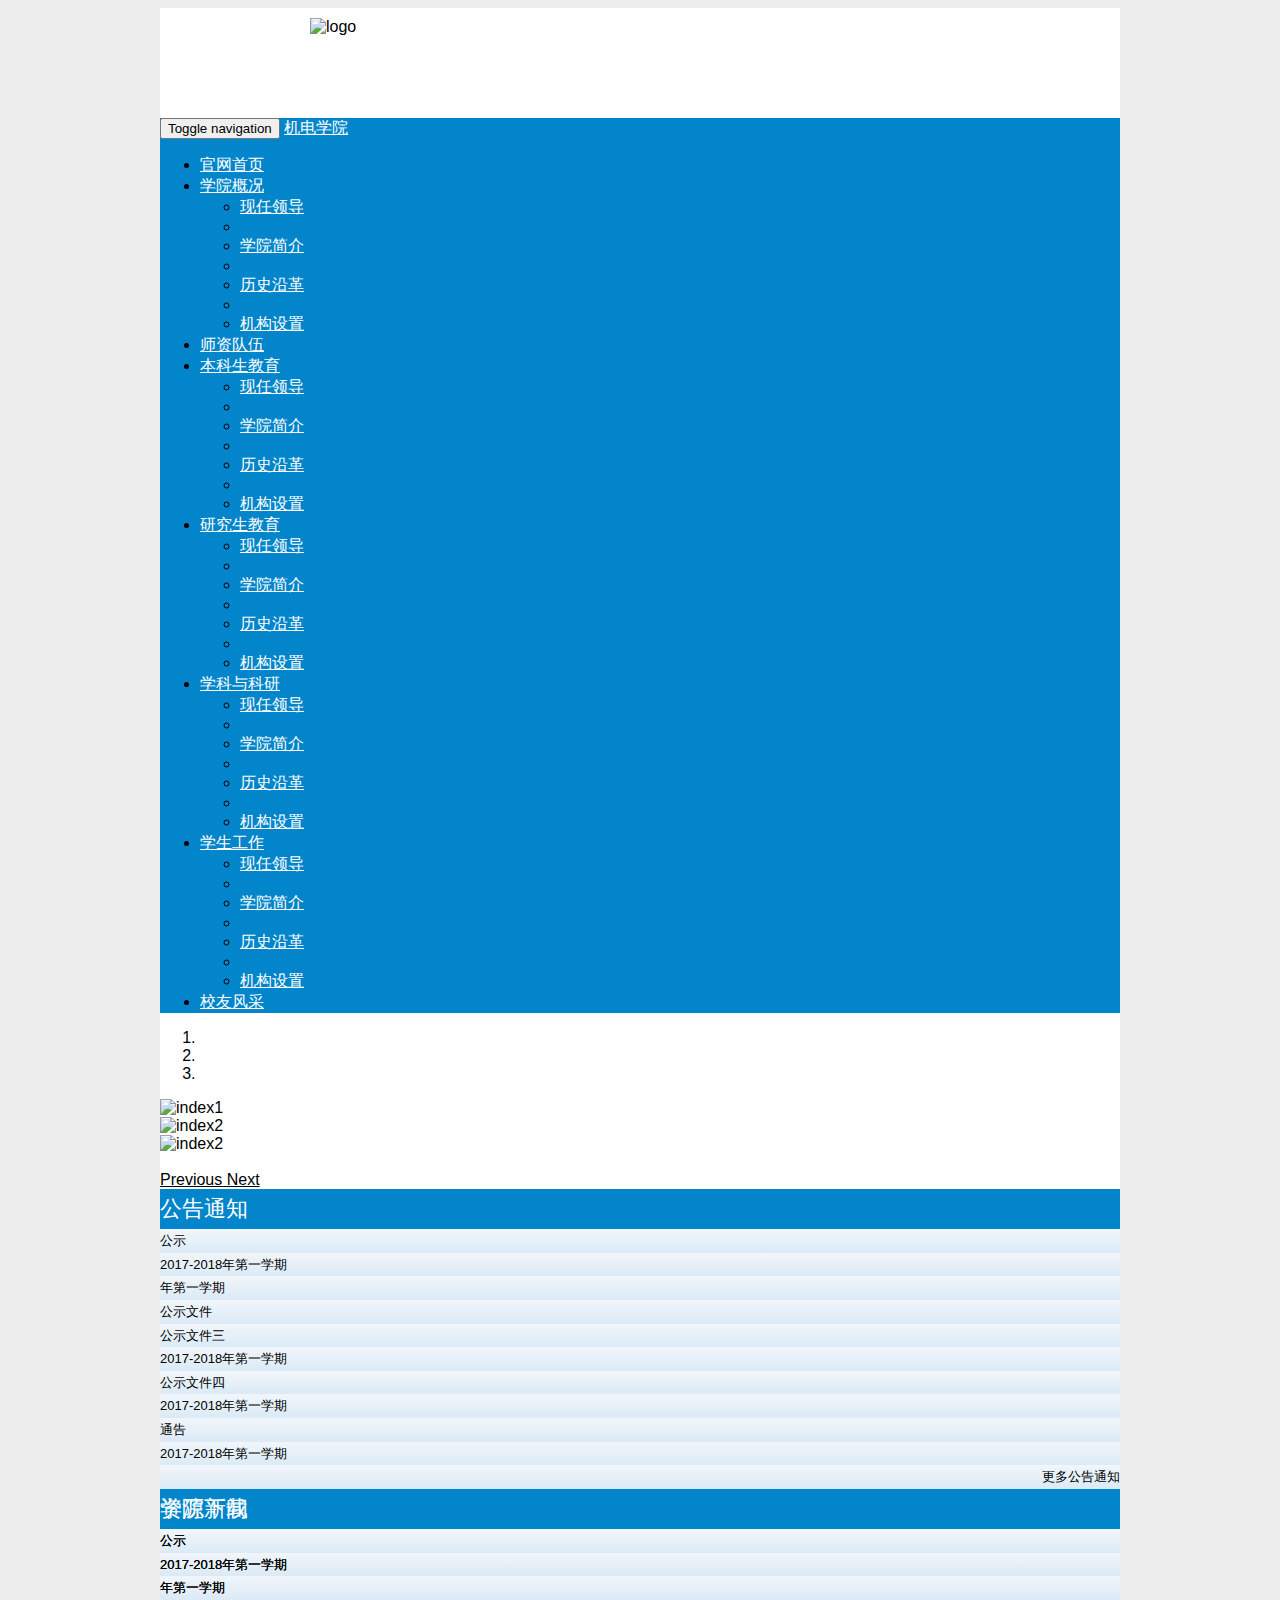
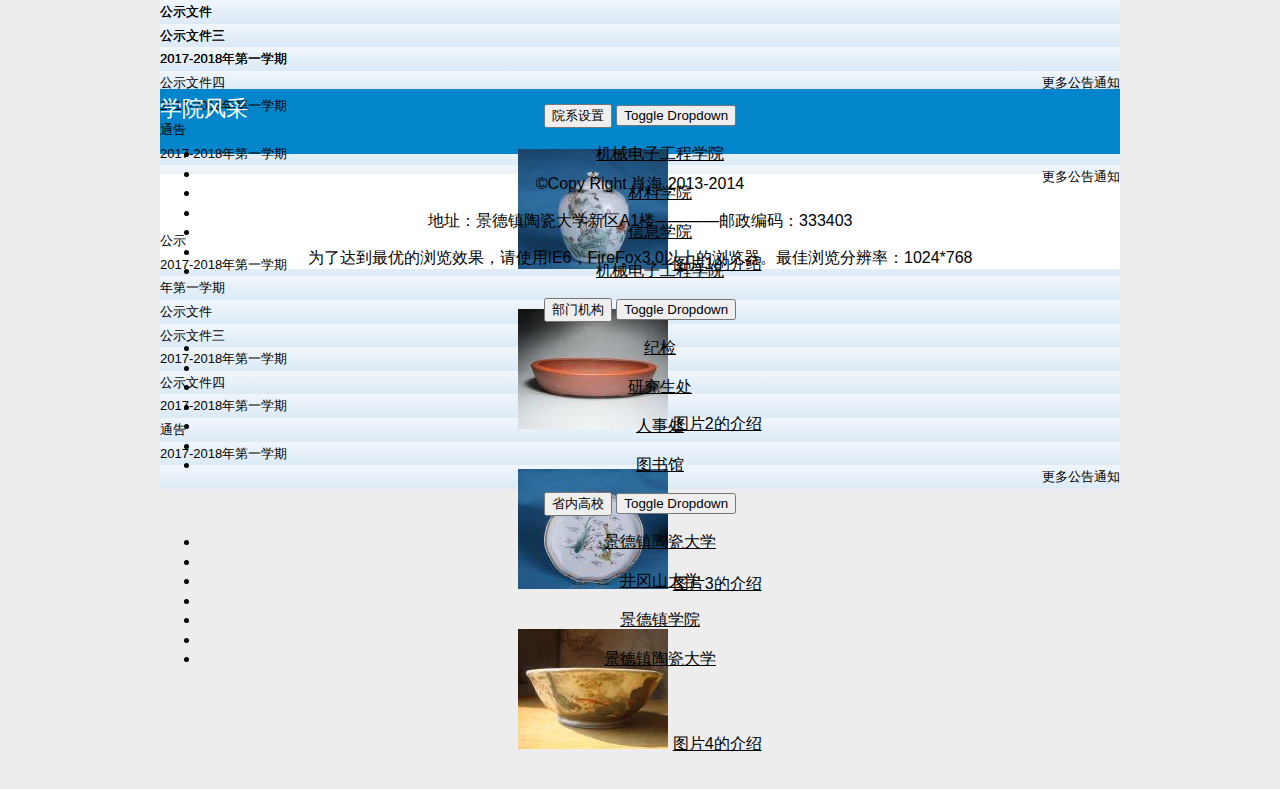
==== jdxy/index.html @ 6fc212db "add jdxy project" ====
<!DOCTYPE HTML>
<html lang="zh">
	<head>
		<meta charset="utf-8" />
		<title>肖海</title>
		<meta name="keywords" content="test web" />
		<meta name="description" content="for test" />
		<meta name="robots" content="all" />
		<meta name="author" content="hahahai" />
		<meta name="viewport" content="width=device-width,initial-scale=1,user-scaleable=no" />
		<link rel="stylesheet" href="https://cdn.bootcss.com/bootstrap/3.3.7/css/bootstrap.min.css" integrity="sha384-BVYiiSIFeK1dGmJRAkycuHAHRg32OmUcww7on3RYdg4Va+PmSTsz/K68vbdEjh4u" crossorigin="anonymous">		
		<link href="https://cdn.bootcss.com/font-awesome/4.7.0/css/font-awesome.min.css" rel="stylesheet">
		<link rel="stylesheet" type="text/css" href="./css/main.css" />
	</head>
	<body>
	<div class="app container">
		<header class="top-logo">
			<img src="http://jdxy.jci.edu.cn/images/images/top.png" alt="logo"/>
		</header>
		<div class="jxmenu-bar">
				<nav class="navbar navbar-default nav-color">
						<div class="container-fluid">
						  <!-- Brand and toggle get grouped for better mobile display -->
						  <div class="navbar-header navbar-left jyLeftNav">
							<button type="button" class="navbar-toggle collapsed" data-toggle="collapse" data-target="#bs-example-navbar-collapse-1" aria-expanded="false">
							  <span class="sr-only">Toggle navigation</span>
							  <span class="icon-bar"></span>
							  <span class="icon-bar"></span>
							  <span class="icon-bar"></span>
							</button>
							<a class="navbar-brand" href="#">机电学院</a>
						</div>
					  
						  <!-- Collect the nav links, forms, and other content for toggling -->
						<div class="collapse navbar-collapse navbar-right" id="bs-example-navbar-collapse-1">
							<ul class="nav navbar-nav jyRightNav">
									<li><a href="#">官网首页</a></li>
									<li class="dropdown">
											<a id="jxDropMenu0" href="#" class="dropdown-toggle" data-toggle="dropdown" role="button" aria-haspopup="true" aria-expanded="false">学院概况</a>
											<ul class="dropdown-menu">
												<li><a href="#">现任领导</a></li>
												<li role="separator" class="divider"></li>
												<li><a href="#">学院简介</a></li>
												<li role="separator" class="divider"></li>
												<li><a href="#">历史沿革</a></li>
												<li role="separator" class="divider"></li>
												<li><a href="#">机构设置</a></li>
											</ul>
									</li>
								<li><a href="#">师资队伍</a></li>
								<li class="dropdown">
										<a id="jxDropMenu1" href="#" class="dropdown-toggle" data-toggle="dropdown" role="button" aria-haspopup="true" aria-expanded="false">本科生教育</a>
										<ul class="dropdown-menu">
											<li><a href="#">现任领导</a></li>
											<li role="separator" class="divider"></li>
											<li><a href="#">学院简介</a></li>
											<li role="separator" class="divider"></li>
											<li><a href="#">历史沿革</a></li>
											<li role="separator" class="divider"></li>
											<li><a href="#">机构设置</a></li>
										</ul>
								</li>
								<li class="dropdown">
										<a id="jxDropMenu2" href="#" class="dropdown-toggle" data-toggle="dropdown" role="button" aria-haspopup="true" aria-expanded="false">研究生教育</a>
										<ul class="dropdown-menu">
											<li><a href="#">现任领导</a></li>
											<li role="separator" class="divider"></li>
											<li><a href="#">学院简介</a></li>
											<li role="separator" class="divider"></li>
											<li><a href="#">历史沿革</a></li>
											<li role="separator" class="divider"></li>
											<li><a href="#">机构设置</a></li>
										</ul>
								</li>
								<li class="dropdown">
										<a id="jxDropMenu3" href="#" class="dropdown-toggle" data-toggle="dropdown" role="button" aria-haspopup="true" aria-expanded="false">学科与科研</a>
										<ul class="dropdown-menu">
											<li><a href="#">现任领导</a></li>
											<li role="separator" class="divider"></li>
											<li><a href="#">学院简介</a></li>
											<li role="separator" class="divider"></li>
											<li><a href="#">历史沿革</a></li>
											<li role="separator" class="divider"></li>
											<li><a href="#">机构设置</a></li>
										</ul>
								</li>
								<li class="dropdown">
										<a id="jxDropMenu4" href="#" class="dropdown-toggle" data-toggle="dropdown" role="button" aria-haspopup="true" aria-expanded="false">学生工作</a>
										<ul class="dropdown-menu">
											<li><a href="#">现任领导</a></li>
											<li role="separator" class="divider"></li>
											<li><a href="#">学院简介</a></li>
											<li role="separator" class="divider"></li>
											<li><a href="#">历史沿革</a></li>
											<li role="separator" class="divider"></li>
											<li><a href="#">机构设置</a></li>
										</ul>
								</li>
								<li><a href="#">校友风采</a></li>
							</ul>
						  </div><!-- /.navbar-collapse -->
						</div><!-- /.container-fluid -->
					  </nav>
		</div>
	
		<!--start carousel -->
		<div id="carousel-example-generic" class="carousel slide" data-ride="carousel">
			<!-- Indicators -->
			<ol class="carousel-indicators">
			  <li data-target="#carousel-example-generic" data-slide-to="0" class="active"></li>
			  <li data-target="#carousel-example-generic" data-slide-to="1"></li>
			  <li data-target="#carousel-example-generic" data-slide-to="2"></li>
			</ol>
		  
			<!-- Wrapper for slides -->
			<div class="carousel-inner" role="listbox">
			  <div class="item active">
				<img src="http://jdxy.jci.edu.cn/images/images/index1.jpg" alt="index1">
				<div class="carousel-caption">
				</div>
			  </div>
			  <div class="item">
				<img src="http://jdxy.jci.edu.cn/images/images/index2.jpg" alt="index2">
				<div class="carousel-caption">
				</div>
			  </div>
			  <div class="item">
				<img src="http://jdxy.jci.edu.cn/images/images/index3.jpg" alt="index2">
				<div class="carousel-caption">
				</div>
			  </div>
			  &nbsp;
			</div>
		  
			<!-- Controls -->
			<a class="left carousel-control" href="#carousel-example-generic" role="button" data-slide="prev">
			  <span class="glyphicon glyphicon-chevron-left" aria-hidden="true"></span>
			  <span class="sr-only">Previous</span>
			</a>
			<a class="right carousel-control" href="#carousel-example-generic" role="button" data-slide="next">
			  <span class="glyphicon glyphicon-chevron-right" aria-hidden="true"></span>
			  <span class="sr-only">Next</span>
			</a>
		  </div>
		<!--end carousel -->

		<!--start content banner -->
		<div class="row jyRow jyRow1">
			<div class="col-xs-12 col-md-3 jyCol jyCol1">
				<div class="row">
					<div class="col-xs-12 col-gonggao col-gonggaoHeader">公告通知</div>
				</div>
				<div class="row">
					<div class="col-xs-12 col-gonggao"><i class="icon-list-alt tubiao"></i><a>公示</a></div>
				</div>
				<div class="row">
					<div class="col-xs-12 col-gonggao"><a>2017-2018年第一学期</a></div>
				</div>
				<div class="row">
					<div class="col-xs-12 col-gonggao"><a>年第一学期</a></div>
				</div>
				<div class="row">
					<div class="col-xs-12 col-gonggao"><a>公示文件</a></div>
				</div>
				<div class="row">
					<div class="col-xs-12 col-gonggao"><a>公示文件三</a></div>
				</div>
				<div class="row">
					<div class="col-xs-12 col-gonggao"><a>2017-2018年第一学期</a></div>
				</div>
				<div class="row">
					<div class="col-xs-12 col-gonggao"><a>公示文件四</a></div>
				</div>
				<div class="row">
					<div class="col-xs-12 col-gonggao"><a>2017-2018年第一学期</a></div>
				</div>
				<div class="row">
					<div class="col-xs-12 col-gonggao"><a>通告</a></div>
				</div>
				<div class="row">
					<div class="col-xs-12 col-gonggao"><a>2017-2018年第一学期</a></div>
				</div>
				<div class="row">
					<div class="col-xs-12 col-gonggao col-gonggaoFoot"><a>更多公告通知</a></div>
				</div>
			</div>
			<div class="col-xs-12 col-md-6 jyCol jyCol1">
					<div class="row">
							<div class="col-xs-12 col-gonggao col-gonggaoHeader">学院新闻</div>
						</div>
						<div class="row">
							<div class="col-xs-12 col-gonggao"><i class="icon-list-alt tubiao"></i><a>公示</a></div>
						</div>
						<div class="row">
							<div class="col-xs-12 col-gonggao"><a>2017-2018年第一学期</a></div>
						</div>
						<div class="row">
							<div class="col-xs-12 col-gonggao"><a>年第一学期</a></div>
						</div>
						<div class="row">
							<div class="col-xs-12 col-gonggao"><a>公示文件</a></div>
						</div>
						<div class="row">
							<div class="col-xs-12 col-gonggao"><a>公示文件三</a></div>
						</div>
						<div class="row">
							<div class="col-xs-12 col-gonggao"><a>2017-2018年第一学期</a></div>
						</div>
						<div class="row">
							<div class="col-xs-12 col-gonggao"><a>公示文件四</a></div>
						</div>
						<div class="row">
							<div class="col-xs-12 col-gonggao"><a>2017-2018年第一学期</a></div>
						</div>
						<div class="row">
							<div class="col-xs-12 col-gonggao"><a>通告</a></div>
						</div>
						<div class="row">
							<div class="col-xs-12 col-gonggao"><a>2017-2018年第一学期</a></div>
						</div>
						<div class="row">
							<div class="col-xs-12 col-gonggao col-gonggaoFoot"><a>更多公告通知</a></div>
						</div>
			</div>
			<div class="col-xs-12 col-md-3 jyCol jyCol1">
					<div class="row">
							<div class="col-xs-12 col-gonggao col-gonggaoHeader">最新动态</div>
						</div>
						<div class="row">
							<div class="col-xs-12 col-gonggao"><i class="icon-list-alt tubiao"></i><a>公示</a></div>
						</div>
						<div class="row">
							<div class="col-xs-12 col-gonggao"><a>2017-2018年第一学期</a></div>
						</div>
						<div class="row">
							<div class="col-xs-12 col-gonggao"><a>年第一学期</a></div>
						</div>
						<div class="row">
							<div class="col-xs-12 col-gonggao"><a>公示文件</a></div>
						</div>
						<div class="row">
							<div class="col-xs-12 col-gonggao"><a>公示文件三</a></div>
						</div>
						<div class="row">
							<div class="col-xs-12 col-gonggao"><a>2017-2018年第一学期</a></div>
						</div>
						<div class="row">
							<div class="col-xs-12 col-gonggao"><a>公示文件四</a></div>
						</div>
						<div class="row">
							<div class="col-xs-12 col-gonggao"><a>2017-2018年第一学期</a></div>
						</div>
						<div class="row">
							<div class="col-xs-12 col-gonggao"><a>通告</a></div>
						</div>
						<div class="row">
							<div class="col-xs-12 col-gonggao"><a>2017-2018年第一学期</a></div>
						</div>
						<div class="row">
							<div class="col-xs-12 col-gonggao col-gonggaoFoot"><a>更多公告通知</a></div>
						</div>
			</div>
		</div>
		<div class="row jyRow jyRow2">
			<div class="col-xs-12 col-md-3 jyCol jyCol2">
					<div class="row">
							<div class="col-xs-12 col-gonggao col-gonggaoHeader">资源下载</div>
						</div>
						<div class="row">
							<div class="col-xs-12 col-gonggao"><i class="icon-list-alt tubiao"></i><a>公示</a></div>
						</div>
						<div class="row">
							<div class="col-xs-12 col-gonggao"><a>2017-2018年第一学期</a></div>
						</div>
						<div class="row">
							<div class="col-xs-12 col-gonggao"><a>年第一学期</a></div>
						</div>
						<div class="row">
							<div class="col-xs-12 col-gonggao"><a>公示文件</a></div>
						</div>
						<div class="row">
							<div class="col-xs-12 col-gonggao"><a>公示文件三</a></div>
						</div>
						<div class="row">
							<div class="col-xs-12 col-gonggao"><a>2017-2018年第一学期</a></div>
						</div>
						<div class="row">
							<div class="col-xs-12 col-gonggao col-sourceFoot"><a>更多公告通知</a></div>
						</div>
			</div>
			<div class="col-md-9 jyCol jyCol2">
				<div class="row">
					<div class="col-xs-12 col-md-12 jyCol jyCol-fencai">
						学院风采
					</div>
				</div>
				<div class="row row-pic">
					<div class="col-xs-6 col-md-3 jyCol jyCol-pic">
						<img src="./img/1.jpg" alt="pic1" />
						<a href="">图片1的介绍</a>
					</div>
					<div class="col-xs-6 col-md-3 jyCol jyCol-pic">
						<img src="./img/2.jpg" alt="pic1" />
						<a href="">图片2的介绍</a>
					</div>
					<div class="col-xs-6 col-md-3 jyCol jyCol-pic">
						<img src="./img/3.jpg" alt="pic1" />
						<a href="">图片3的介绍</a>
					</div>
					<div class="col-xs-6 col-md-3 jyCol jyCol-pic">
						<img src="./img/4.jpg" alt="pic1" />
						<a href="">图片4的介绍</a>
					</div>
				</div>
			</div>
		</div>
		
		<!--end content banner -->

		<!--开始：底部关于机构的slelect-->
		<div class="row select-footer">
			<div class="col-xs-6 col-md-4">
			<div class="btn-group dropup selectButton">
				<button type="button" class="btn btn-default">院系设置</button>
				<button type="button" class="btn btn-default dropdown-toggle" data-toggle="dropdown" aria-haspopup="true" aria-expanded="false">
					<span class="caret"></span>
					<span class="sr-only">Toggle Dropdown</span>
				</button>
				<ul class="dropdown-menu">
				<!-- Dropdown menu links -->
					<li><a href="#">机械电子工程学院</a></li>
					<li role="separator" class="divider"></li>
					<li><a href="#">材料学院</a></li>
					<li role="separator" class="divider"></li>
					<li><a href="#">信息学院</a></li>
					<li role="separator" class="divider"></li>
					<li><a href="#">机械电子工程学院</a></li>
				</ul>
			</div>
			</div>
			<div class="col-xs-6 col-md-4">
			<div class="btn-group dropup selectButton">
					<button type="button" class="btn btn-default">部门机构</button>
					<button type="button" class="btn btn-default dropdown-toggle" data-toggle="dropdown" aria-haspopup="true" aria-expanded="false">
						<span class="caret"></span>
						<span class="sr-only">Toggle Dropdown</span>
					</button>
					<ul class="dropdown-menu">
					<!-- Dropdown menu links -->
						<li><a href="#">纪检</a></li>
						<li role="separator" class="divider"></li>
						<li><a href="#">研究生处</a></li>
						<li role="separator" class="divider"></li>
						<li><a href="#">人事处</a></li>
						<li role="separator" class="divider"></li>
						<li><a href="#">图书馆</a></li>
					</ul>
			</div>
			</div>
			<div class="col-xs-6 col-md-4">
			<div class="btn-group dropup selectButton">
				<button type="button" class="btn btn-default">省内高校</button>
				<button type="button" class="btn btn-default dropdown-toggle" data-toggle="dropdown" aria-haspopup="true" aria-expanded="false">
					<span class="caret"></span>
					<span class="sr-only">Toggle Dropdown</span>
				</button>
				<ul class="dropdown-menu">
				<!-- Dropdown menu links -->
					<li><a href="#">景德镇陶瓷大学</a></li>
					<li role="separator" class="divider"></li>
					<li><a href="#">井冈山大学</a></li>
					<li role="separator" class="divider"></li>
					<li><a href="#">景德镇学院</a></li>
					<li role="separator" class="divider"></li>
					<li><a href="#">景德镇陶瓷大学</a></li>
				</ul>
			</div>
			</div>
		</div>
		<!--结束：底部关于机构的slelect-->

		<!--开始：底部版权 -->
		<div class="row footer">
			<p>&copy;Copy Right 肖海 2013-2014</p>
			<p>地址：景德镇陶瓷大学新区A1楼————邮政编码：333403</p>
			<p>为了达到最优的浏览效果，请使用IE6，FireFox3.0以上的浏览器。最佳浏览分辨率：1024*768</p>
		</div>
		<!--结束：底部版权 -->
	</div>
	<script src="https://cdn.bootcss.com/jquery/1.12.4/jquery.min.js"></script>
	<script src="https://cdn.bootcss.com/bootstrap/3.3.7/js/bootstrap.min.js" integrity="sha384-Tc5IQib027qvyjSMfHjOMaLkfuWVxZxUPnCJA7l2mCWNIpG9mGCD8wGNIcPD7Txa" crossorigin="anonymous"></script>
	<script type="text/javascript">
		for(let i = 0; i <= 4; i++){
			let idName = `#jxDropMenu${i}`;
			$(idName).hover(function(e){e.preventDefault();$(idName).click();});
		}
	</script>
	</body>
</html>
---- jdxy/css/main.css ----
html,body{
	background-color: #EDEDED;
	font-family: "宋体", Arial, Tahoma,Verdana, Helvetica, sans-serif;
}
/*重置某些bootstrap的样式*/
.container{width: 960px; padding-left: 0px; padding-right: 0px; background-color: #fff;}
a{color: #000;}
/**/
.tubiao{height: 23.63636363px !important;}
.top-logo{background-color: #fff;}
.nav-color{background-color: #0285CA; margin-bottom: 0px !important;}
.nav-color a{color: #fff !important;}
.navbar-default ul{background-color: #0285CA !important;}
.jyRow{margin-left: 0px; margin-right: 0px;}
.jyRow1{height: 300px;}
.jyRow2{height: 200px;}
.jyCol1{height: 300px;}
.jyCol2{height: 200px;}
.jyCol-fencai{height: 40px; background-color: #0285CA; line-height: 40px; color: #fff; font-size: 22px;}
.jyCol-pic{height: 160px; text-align: center;}
.col-gonggao{height: 23.63636363px; background-image:linear-gradient(to top,#DBEAF6,#F1F6FA);line-height: 23.63636363px; font-size: 13px;}
.col-gonggaoHeader{height: 40px; background-image: none; background-color: #0285CA; color: #fff; font-size: 22px; line-height: 40px;} 
.col-gonggaoFoot{text-align: right;}
.col-sourceFoot{height: 19.63636363px; text-align: right;}
.row-pic{padding-top: 20px !important;}
.select-footer{height: 50px; background-color: #0285CA; margin-left: 0px; margin-right: 0px; margin-top: 15px; text-align: center;}
.selectButton{
	margin-top: 9px;
}
.footer{
	clear: both;
	background-color: #fff;
	width: 100%;
	margin-top: 20px;
	margin-left: 0px; margin-right: 0px;
	text-align: center;
}
/*下面的是PC端的样式*/
@media screen and (min-width: 450px){
	.app{
		width: 960px;
		margin-left: auto;
		margin-right: auto;
	}
	.top-logo{
		width: 100%;
		height: 110px;
		position: relative;
	}
	.top-logo>img{
		position: absolute;
		top: 10px;
		left: 150px;
	}
}

/*下面的是移动端的样式效果*/
@media screen and (max-width: 450px){
	.app{
		width: 100%;
	}
	.top-logo>img{
		max-width: 100%;
		height: auto;
		position: static;
	}
	.row-pic{margin-left: 0px !important;}
	.jyCol-pic{
		margin-left: -5px;
		padding: 0px;
	}
	.jyCol-pic img{
		width: 120px;
		height: 120px;
	}
	.jyCol-pic a{
		display: none;
	}
}
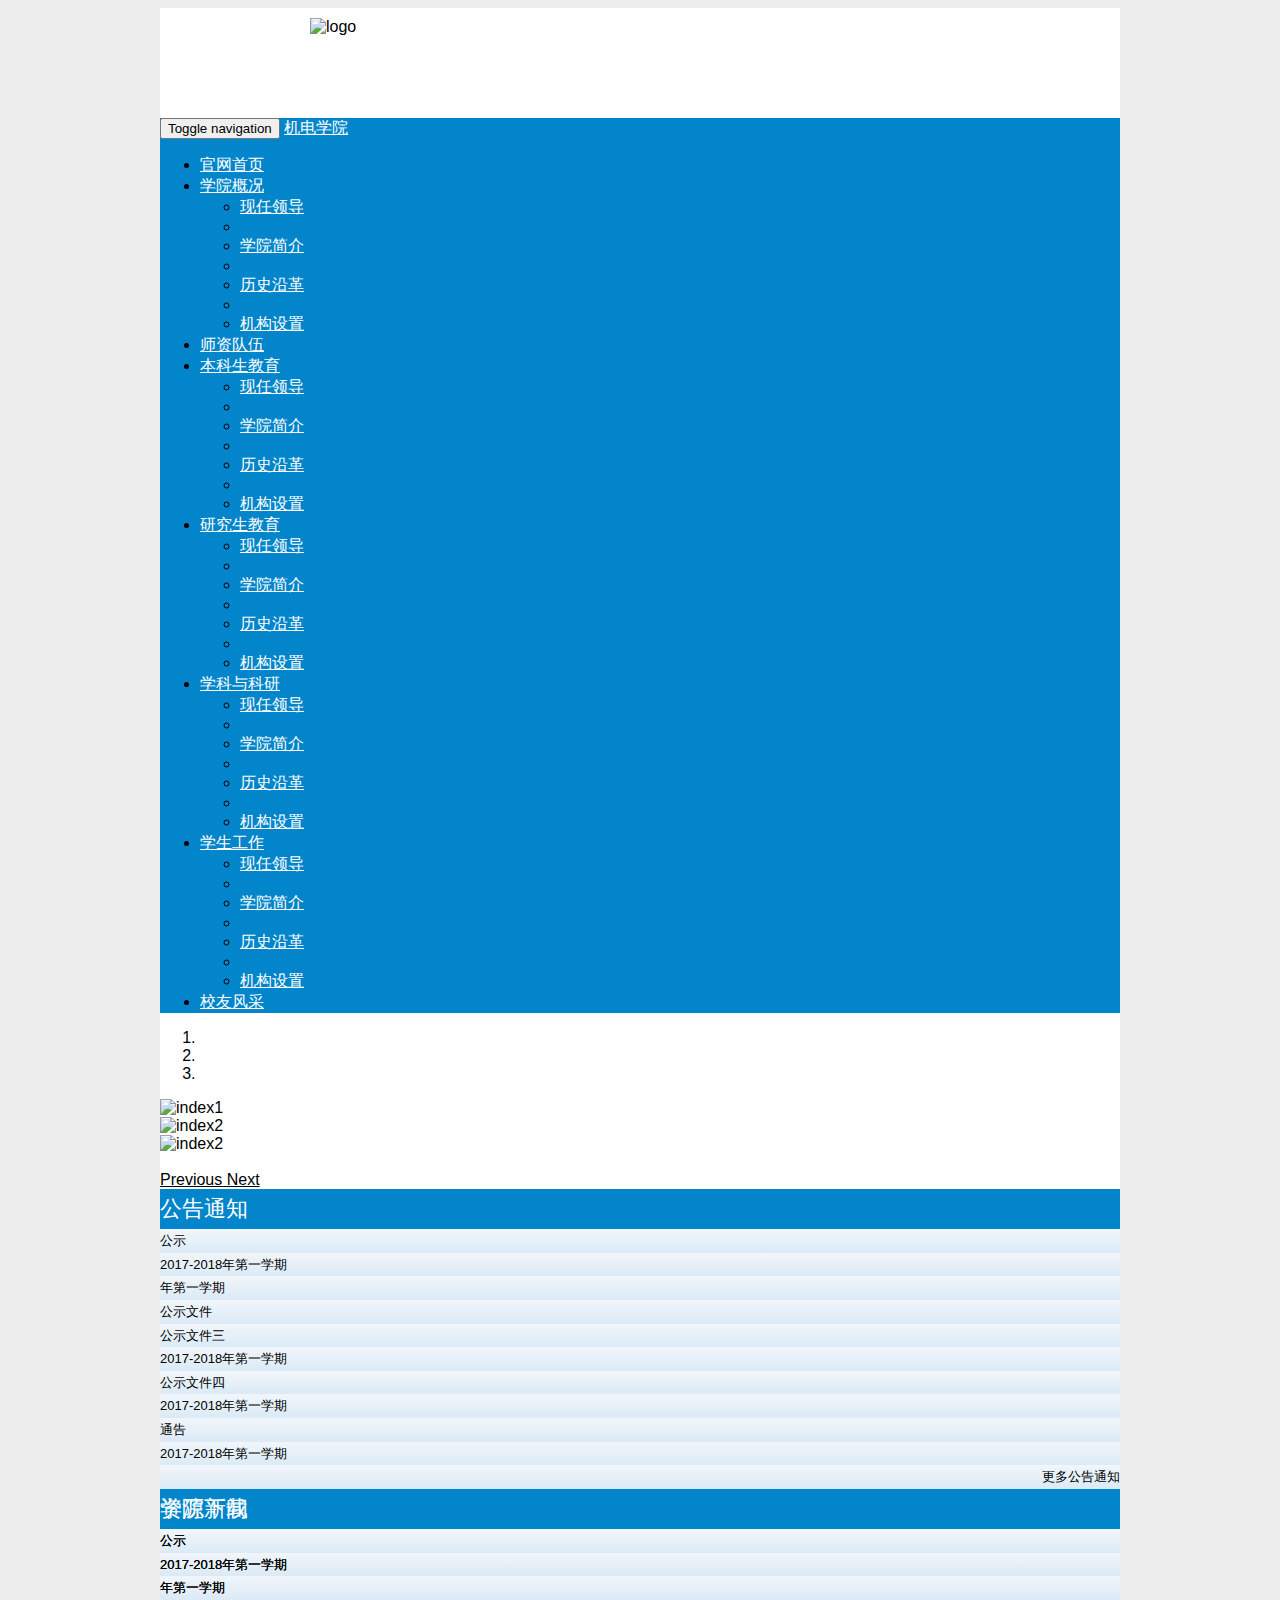
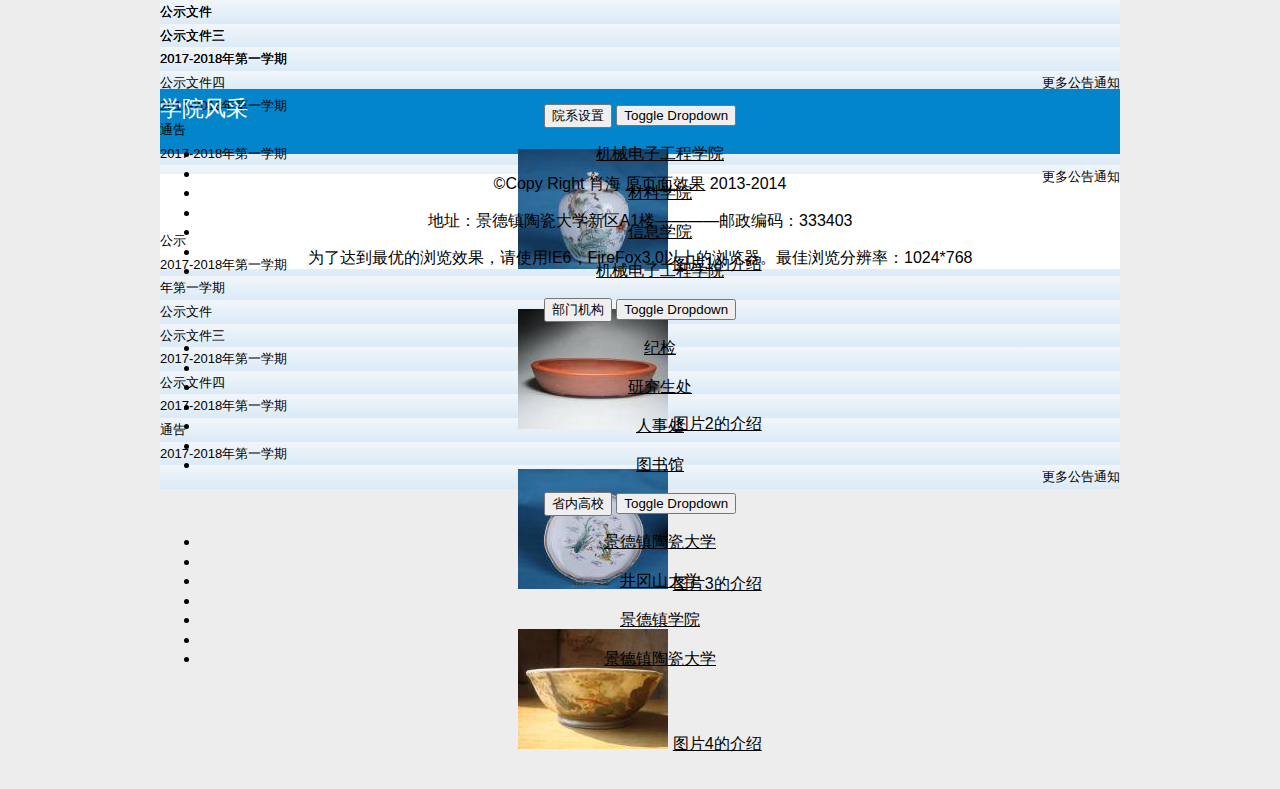
==== commit 583dcdd0: "t1201" ====
--- a/jdxy/index.html
+++ b/jdxy/index.html
@@ -381,7 +381,7 @@
 
 		<!--开始：底部版权 -->
 		<div class="row footer">
-			<p>&copy;Copy Right 肖海 2013-2014</p>
+			<p>&copy;Copy Right 肖海 <a href="http://jdxy.jci.edu.cn/" target="_blank">原页面效果</a> 2013-2014</p>
 			<p>地址：景德镇陶瓷大学新区A1楼————邮政编码：333403</p>
 			<p>为了达到最优的浏览效果，请使用IE6，FireFox3.0以上的浏览器。最佳浏览分辨率：1024*768</p>
 		</div>
